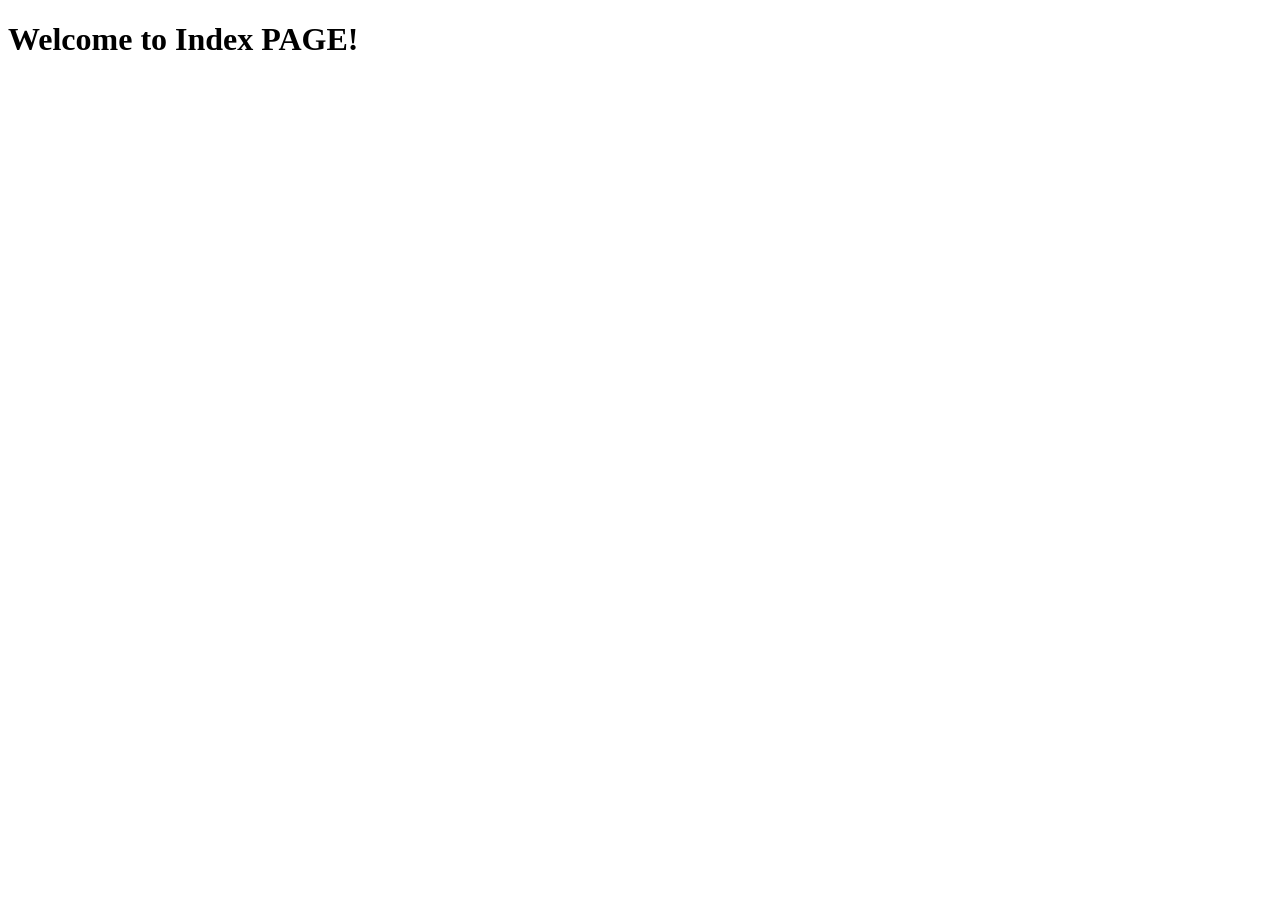
==== PP_3_1_2_Boot_Security-master/target/classes/templates/index.html @ 7f17e852 "Add files via upload" ====
<!DOCTYPE html>
<html xmlns="http://www.w3.org/1999/xhtml" xmlns:th="https://www.thymeleaf.org" xmlns:sec="https://www.thymeleaf.org/thymeleaf-extras-springsecurity3">
<head>
    <title>Spring Security Example</title>
</head>
<body>
<h1>Welcome to Index PAGE!</h1>


</body>
</html>
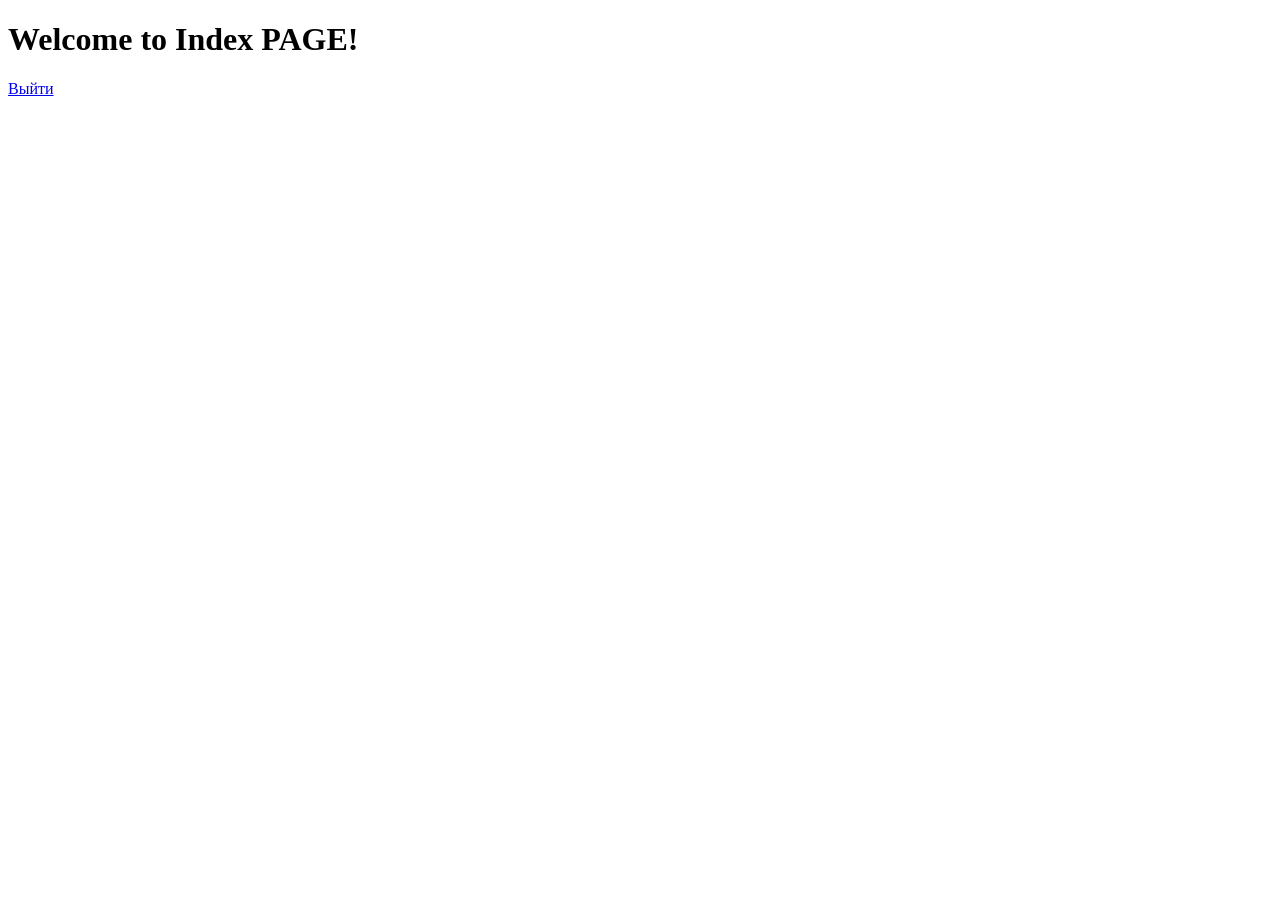
==== commit 99543efd: "Add files via upload" ====
--- a/PP_3_1_2_Boot_Security-master/target/classes/templates/index.html
+++ b/PP_3_1_2_Boot_Security-master/target/classes/templates/index.html
@@ -6,6 +6,6 @@
 <body>
 <h1>Welcome to Index PAGE!</h1>
 
-
+<a href="logout">Выйти</a>
 </body>
 </html>
